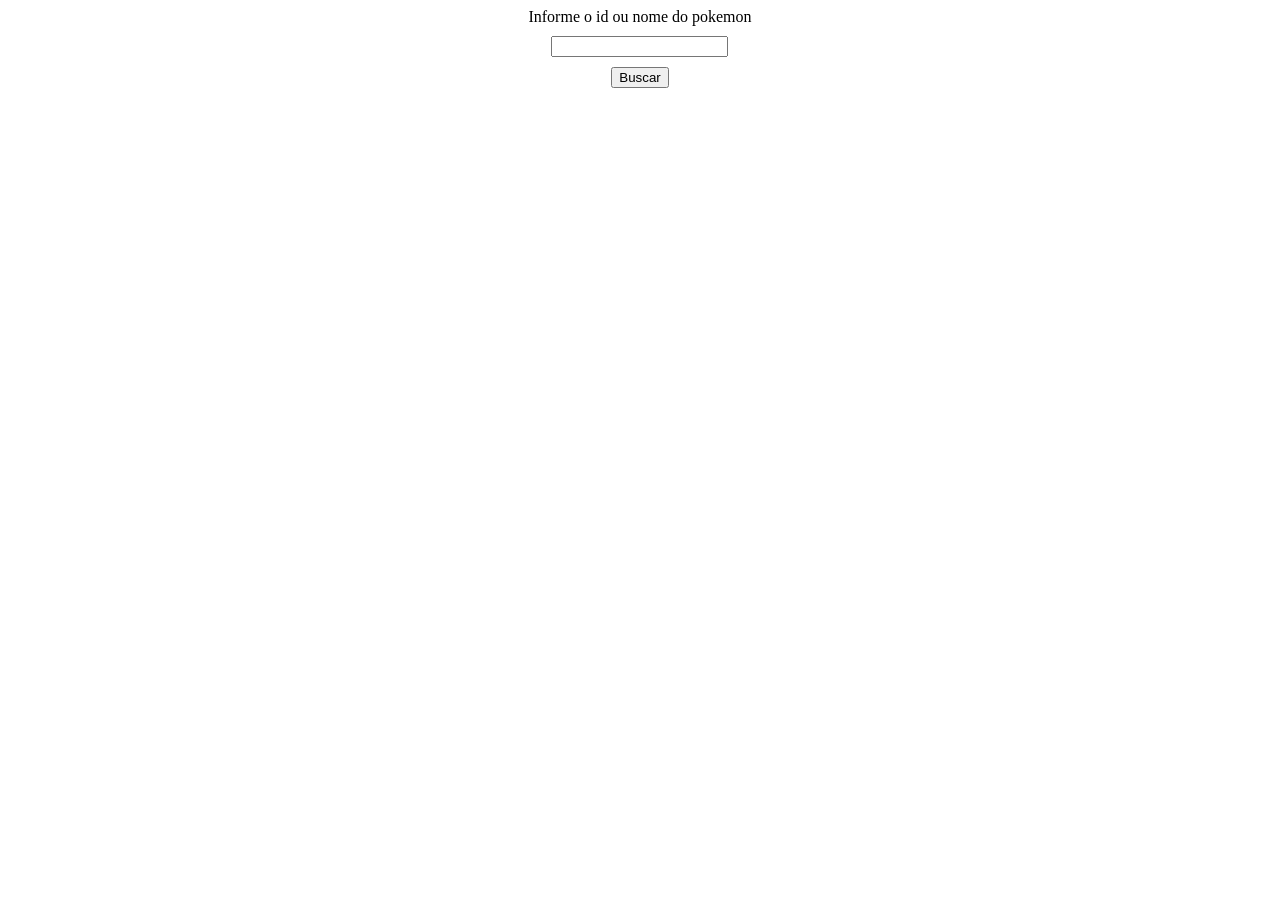
==== index.html @ fc784e53 "Add files via upload" ====
<!DOCTYPE html>
<html lang="en">
<head>
    <meta charset="UTF-8">
    <meta name="viewport" content="width=device-width, initial-scale=1.0">
    <title>Document</title>
    <link rel="stylesheet" href="style.css">
</head>
<body>

    <div id="form">
    <label for="pokemon">Informe o id ou nome do pokemon</label>
    <input type="text" name="pokemon" id="pokemon">
    <button id="buscar" onclick="chamarAPI()">Buscar</button>
    </div>

    <div id="cartao">
    </div>

    <script src="script.js"></script>
</body>
</html>
---- style.css ----
body{
    display: flex;
    flex-direction: column;
    justify-content: center;
    align-items: center;
}

#form{
    display: flex;
    flex-direction: column;
    align-items: center;
    justify-content: center;
    gap: 10px;
}
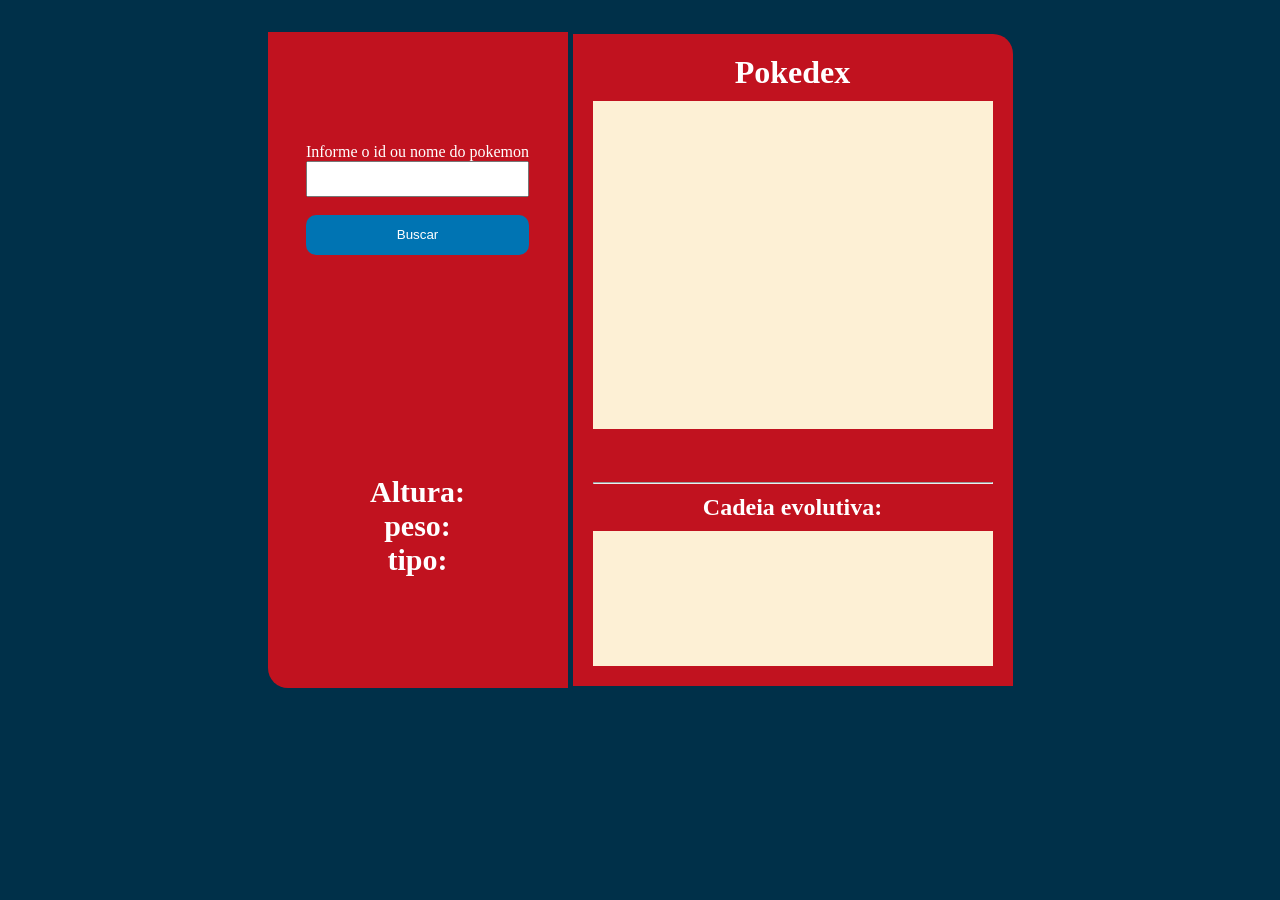
==== commit be9465fb: "Pokédex finalizada" ====
--- a/index.html
+++ b/index.html
@@ -8,13 +8,40 @@
 </head>
 <body>
 
-    <div id="form">
-    <label for="pokemon">Informe o id ou nome do pokemon</label>
-    <input type="text" name="pokemon" id="pokemon">
-    <button id="buscar" onclick="chamarAPI()">Buscar</button>
-    </div>
+    <div id="pokedex">
+        <div id="left">
+            <div id="form">
+                <label for="pokemon">Informe o id ou nome do pokemon</label>
+                <input type="text" name="pokemon" id="pokemon"><br>
+                <button id="buscar" onclick="chamarAPI()">Buscar</button>
+            </div>
+        
+        <div id="infos">
+            <p><strong>Altura: </strong></p>
+            <p><strong>peso: </strong></p>
+            <p><strong>tipo: </strong></p>
+        </div>
 
-    <div id="cartao">
+        </div>
+
+        <div id="cartao">
+            <h1>Pokedex</h1>
+            <div id="imagem">
+            </div>
+
+            <div id="nome">
+            </div>
+            <hr>
+            <h2>Cadeia evolutiva:</h2>
+            <div id="evo">
+                <div class="estagio" id="estagio1">
+                </div>
+                <div class="estagio" id="estagio2">
+                </div>
+                <div class="estagio" id="estagio3">
+                </div>
+            </div>
+        </div>
     </div>
 
     <script src="script.js"></script>
--- a/style.css
+++ b/style.css
@@ -1,14 +1,143 @@
+*{
+    margin: 0;
+}
+
 body{
     display: flex;
-    flex-direction: column;
+    align-items: center;
+    justify-content: center;
+    background-color: #003049;
+    color: white;
+}
+
+#pokedex{
+    height: 80vh;
+    display: flex;
     justify-content: center;
     align-items: center;
+    gap: 5px;
+}
+
+#left{
+    background-color: #C1121F;
+    display: flex;
+    flex-direction: column;
+    text-align: center;
+    align-items: center;
+    justify-content: space-around;
+    height: 91%;
+    width: 300px;
+    border-radius: 0 0 0 20px;
+}
+
+#cartao{
+    display: flex;
+    flex-direction: column;
+    background-color: #C1121F;
+    text-align: center;
+    width: 400px;
+    height: 85%;
+    border-radius: 0 20px 0 0;
+    color: white;
+    padding: 20px;
+    gap: 10px;
 }
 
 #form{
     display: flex;
     flex-direction: column;
+}
+
+#form input{
+    height: 30px;
+}
+
+#form button{
+    border-radius: 10px;
+    height: 40px;
+    border-style: none;
+    background-color: #0074b3;
+    color: white;
+}
+
+#form button:hover{
+    background-color: #003f61;
+}
+
+
+#evo{
+    display: flex;
+}
+
+#infos p{
+    font-size: 30px;
+}
+
+#nome{
+    height: 10%;
+}
+
+#imagem{
+    background-color: #FDF0D5;
+    width: 100%;
+    height: 100%;
+}
+
+#cartao img{
+    background-color: #FDF0D5;
+    width: 80%;
+    height: 95%;
+    border-radius: 0 20px 0 0;
+}
+
+#evo{
+    background-color: #FDF0D5;
+    height: 35%;
+    color: black;
+    display: flex;
+    justify-content: center;
     align-items: center;
-    justify-content: center;
-    gap: 10px;
-}+    justify-content: space-around;
+    padding: 10px;
+}
+
+
+@media(width < 700px){
+    #pokedex{
+        flex-direction: column;
+    }
+}
+
+@media(width < 410px){
+    #cartao{
+        width: 300px;
+    }
+}
+
+@media(height < 800px){
+    #pokedex{
+        height: 100vh;
+    }
+
+
+    #cartao{
+        width: 400px;
+        height: 85%;
+    }
+
+    #left{
+        height: 92%;
+    }
+
+    #cartao img{
+        height: auto;
+        max-height: 100%;
+    }
+
+    #imagem{
+        width: 100%;
+        height: 45%;
+    }
+
+}
+
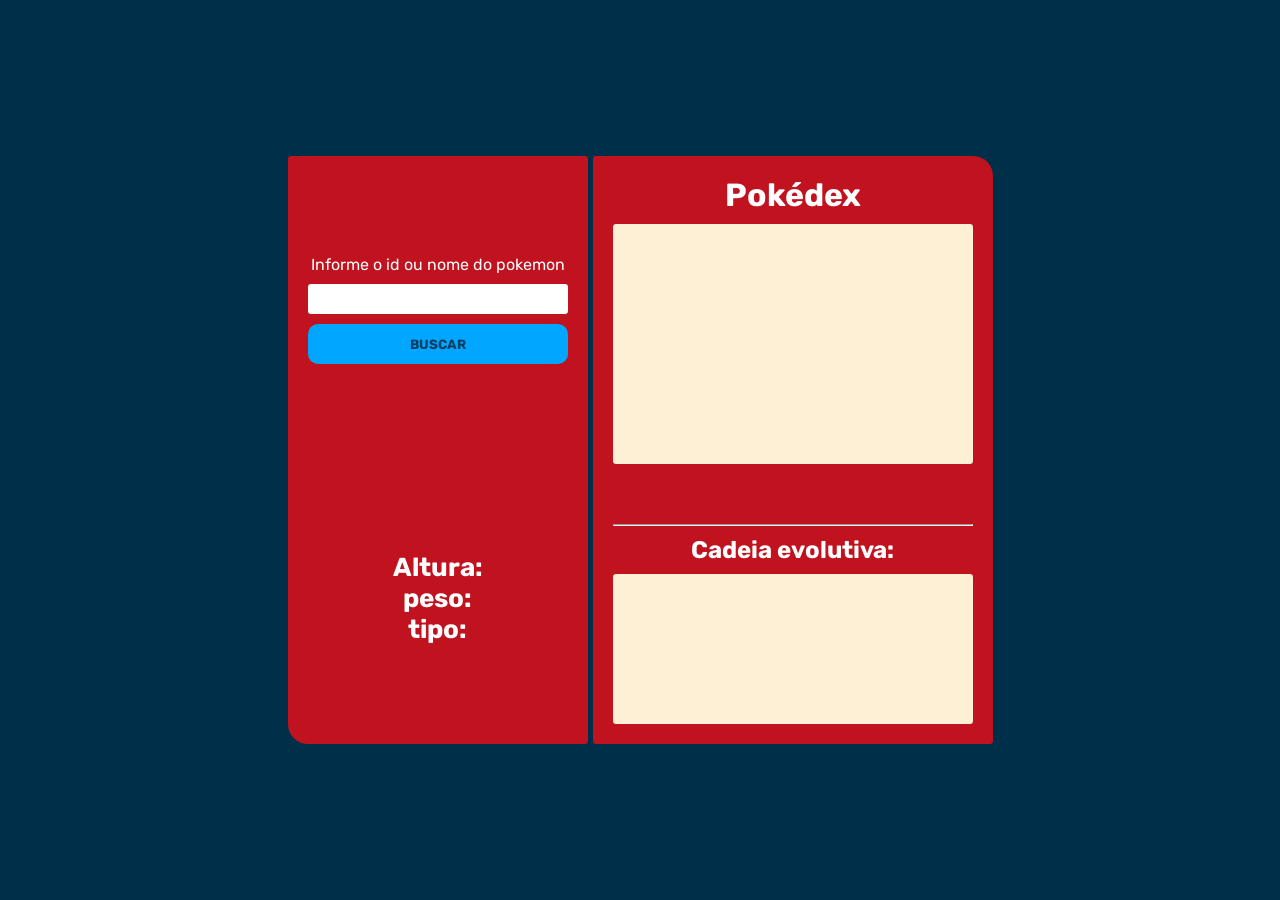
==== commit f2b4fd57: "update pastas" ====
--- a/index.html
+++ b/index.html
@@ -1,49 +1,52 @@
-<!DOCTYPE html>
-<html lang="en">
-<head>
-    <meta charset="UTF-8">
-    <meta name="viewport" content="width=device-width, initial-scale=1.0">
-    <title>Document</title>
-    <link rel="stylesheet" href="style.css">
-</head>
-<body>
-
-    <div id="pokedex">
-        <div id="left">
-            <div id="form">
-                <label for="pokemon">Informe o id ou nome do pokemon</label>
-                <input type="text" name="pokemon" id="pokemon"><br>
-                <button id="buscar" onclick="chamarAPI()">Buscar</button>
-            </div>
-        
-        <div id="infos">
-            <p><strong>Altura: </strong></p>
-            <p><strong>peso: </strong></p>
-            <p><strong>tipo: </strong></p>
-        </div>
-
-        </div>
-
-        <div id="cartao">
-            <h1>Pokedex</h1>
-            <div id="imagem">
-            </div>
-
-            <div id="nome">
-            </div>
-            <hr>
-            <h2>Cadeia evolutiva:</h2>
-            <div id="evo">
-                <div class="estagio" id="estagio1">
-                </div>
-                <div class="estagio" id="estagio2">
-                </div>
-                <div class="estagio" id="estagio3">
-                </div>
-            </div>
-        </div>
-    </div>
-
-    <script src="script.js"></script>
-</body>
-</html>
+<!DOCTYPE html>
+<html lang="en">
+<head>
+    <meta charset="UTF-8">
+    <meta name="viewport" content="width=device-width, initial-scale=1.0">
+    <title>Pokedex</title>
+    <link rel="preconnect" href="https://fonts.googleapis.com">
+<link rel="preconnect" href="https://fonts.gstatic.com" crossorigin>
+<link href="https://fonts.googleapis.com/css2?family=Rubik:ital,wght@0,300..900;1,300..900&display=swap" rel="stylesheet">
+    <link rel="shortcut icon" href="favicon/Poké_Ball_icon.svg.webp" type="image/x-icon">
+    <link rel="stylesheet" href="style.css">
+</head>
+<body class="rubik-regular">
+    <div id="pokedex">
+        <div id="left">
+            <div id="form">
+                <label for="pokemon">Informe o id ou nome do pokemon</label>
+                <input type="text" name="pokemon" id="pokemon"><br>
+                <button id="buscar" onclick="chamarAPI()"><strong>BUSCAR</strong></button>
+            </div>
+        
+            <div id="infos">
+                <p><strong>Altura: </strong></p>
+                <p><strong>peso: </strong></p>
+                <p><strong>tipo: </strong></p>
+            </div>
+
+        </div>
+
+        <div id="cartao">
+            <h1>Pokédex</h1>
+            <div id="imagem">
+            </div>
+
+            <div id="nome">
+            </div>
+            <hr>
+            <h2>Cadeia evolutiva:</h2>
+            <div id="evo">
+                <div class="estagio" id="estagio1">
+                </div>
+                <div class="estagio" id="estagio2">
+                </div>
+                <div class="estagio" id="estagio3">
+                </div>
+            </div>
+        </div>
+    </div>
+
+    <script src="script.js"></script>
+</body>
+</html>
--- a/style.css
+++ b/style.css
@@ -1,143 +1,230 @@
-*{
-    margin: 0;
-}
-
-body{
-    display: flex;
-    align-items: center;
-    justify-content: center;
-    background-color: #003049;
-    color: white;
-}
-
-#pokedex{
-    height: 80vh;
-    display: flex;
-    justify-content: center;
-    align-items: center;
-    gap: 5px;
-}
-
-#left{
-    background-color: #C1121F;
-    display: flex;
-    flex-direction: column;
-    text-align: center;
-    align-items: center;
-    justify-content: space-around;
-    height: 91%;
-    width: 300px;
-    border-radius: 0 0 0 20px;
-}
-
-#cartao{
-    display: flex;
-    flex-direction: column;
-    background-color: #C1121F;
-    text-align: center;
-    width: 400px;
-    height: 85%;
-    border-radius: 0 20px 0 0;
-    color: white;
-    padding: 20px;
-    gap: 10px;
-}
-
-#form{
-    display: flex;
-    flex-direction: column;
-}
-
-#form input{
-    height: 30px;
-}
-
-#form button{
-    border-radius: 10px;
-    height: 40px;
-    border-style: none;
-    background-color: #0074b3;
-    color: white;
-}
-
-#form button:hover{
-    background-color: #003f61;
-}
-
-
-#evo{
-    display: flex;
-}
-
-#infos p{
-    font-size: 30px;
-}
-
-#nome{
-    height: 10%;
-}
-
-#imagem{
-    background-color: #FDF0D5;
-    width: 100%;
-    height: 100%;
-}
-
-#cartao img{
-    background-color: #FDF0D5;
-    width: 80%;
-    height: 95%;
-    border-radius: 0 20px 0 0;
-}
-
-#evo{
-    background-color: #FDF0D5;
-    height: 35%;
-    color: black;
-    display: flex;
-    justify-content: center;
-    align-items: center;
-    justify-content: space-around;
-    padding: 10px;
-}
-
-
-@media(width < 700px){
-    #pokedex{
-        flex-direction: column;
-    }
-}
-
-@media(width < 410px){
-    #cartao{
-        width: 300px;
-    }
-}
-
-@media(height < 800px){
-    #pokedex{
-        height: 100vh;
-    }
-
-
-    #cartao{
-        width: 400px;
-        height: 85%;
-    }
-
-    #left{
-        height: 92%;
-    }
-
-    #cartao img{
-        height: auto;
-        max-height: 100%;
-    }
-
-    #imagem{
-        width: 100%;
-        height: 45%;
-    }
-
-}
-
+*{
+    margin: 0;
+    box-sizing: border-box;
+}
+
+.rubik-regular {
+  font-family: "Rubik", sans-serif;
+  font-optical-sizing: auto;
+  font-weight: 400;
+  font-style: normal;
+}
+
+body{
+    min-height: 100vh;
+    min-height: 100dvh;
+    padding: 10px;
+    display: flex;
+    align-items: center;
+    justify-content: center;
+    background-color: #003049;
+    color: white;
+}
+
+#pokedex{
+    width: 100%;
+    max-width: 710px;
+    display: flex;
+    justify-content: center;
+    align-items: stretch;
+    gap: 5px;
+}
+
+/* ---------- painel esquerdo ---------- */
+
+#left{
+    background-color: #C1121F;
+    display: flex;
+    flex-direction: column;
+    text-align: center;
+    align-items: center;
+    justify-content: space-around;
+    gap: 30px;
+    padding: 20px 0;
+    flex: 0 0 300px;
+    width: 300px;
+    border-radius: 0.2rem 0.2rem 0.2rem 20px;
+}
+
+#form{
+    display: flex;
+    flex-direction: column;
+    width: 100%;
+    padding: 0 20px;
+}
+
+#form br{
+    display: none;
+}
+
+#form input{
+    margin: 10px 0;
+    height: 30px;
+    padding: 0 8px;
+    font-size: 16px;
+    font-family: inherit;
+    border: none;
+    border-radius: 0.2rem;
+}
+
+#form input:focus{
+    outline: #00a6ff solid 3px;
+}
+
+#form button{
+    border-radius: 10px;
+    height: 40px;
+    border-style: none;
+    font-family: inherit;
+    background-color: #00a6ff;
+    color: #003f61;
+    transition: all 0.3s ease;
+}
+
+#form button:hover{
+    cursor: pointer;
+    background-color: #003f61;
+    color: white;
+}
+
+#infos{
+    width: 100%;
+    padding: 0 20px;
+}
+
+#infos p{
+    font-size: 26px;
+    overflow-wrap: anywhere; /* nomes de tipo/valores grandes não vazam */
+}
+
+/* ---------- cartão ---------- */
+
+#cartao{
+    display: flex;
+    flex-direction: column;
+    background-color: #C1121F;
+    text-align: center;
+    flex: 0 0 400px;
+    width: 400px;
+    height: auto;           
+    border-radius: 0.2rem 20px 0.2rem 0.2rem;
+    color: white;
+    padding: 20px;
+    gap: 10px;
+}
+
+#imagem{
+    background-color: #FDF0D5;
+    width: 100%;
+    height: 240px;
+    display: flex;
+    align-items: center;
+    justify-content: center;
+    overflow: hidden;
+    border-radius: 0.2rem;
+}
+
+#imagem img{
+    height: 200px;
+    width: auto;
+    max-width: 100%;
+    object-fit: contain;
+    image-rendering: pixelated; /* sprite pequeno ampliado sem ficar borrado */
+}
+
+#nome{
+    min-height: 40px;
+}
+
+#nome h2{
+    font-size: 1.2rem;
+    overflow-wrap: anywhere;
+    text-transform: capitalize;
+}
+
+/* ---------- cadeia evolutiva ---------- */
+
+#evo{
+    background-color: #FDF0D5;
+    color: black;
+    min-height: 150px;
+    display: flex;
+    flex-wrap: wrap;         /* em telas estreitas os estágios quebram de linha */
+    align-items: center;
+    justify-content: space-around;
+    gap: 8px;
+    padding: 10px;
+    border-radius: 0.2rem;
+}
+
+.estagio{
+    visibility: hidden;
+    display: flex;
+    flex-direction: column;
+    align-items: center;
+    justify-content: center;
+    flex: 1 1 90px;
+    min-width: 0;
+    max-width: 115px;
+    min-height: 120px;
+    padding: 5px 10px;
+    font-size: 14px;
+    text-align: center;
+    overflow-wrap: anywhere;
+    text-transform: capitalize;
+    background-color: #C1121F20;
+    border-radius: 0.2rem;
+}
+
+.estagio img{
+    width: 72px;
+    height: 72px;
+    object-fit: contain;
+    image-rendering: pixelated;
+}
+
+/* ---------- responsivo ---------- */
+
+@media(width < 780px){
+    body{
+        align-items: flex-start;
+    }
+
+    #pokedex{
+        flex-direction: column;
+        align-items: center;
+    }
+
+    #left,
+    #cartao{
+        flex: 0 0 auto;
+        width: 100%;
+        max-width: 400px;
+    }
+
+    #left{
+        border-radius: 20px 0.2rem 0.2rem 0.2rem;
+    }
+
+    #cartao{
+        border-radius: 0.2rem 0.2rem 20px 0.2rem;
+    }
+}
+
+@media(width < 410px){
+    body{
+        padding: 10px;
+    }
+
+    #infos p{
+        font-size: 22px;
+    }
+
+    #imagem{
+        height: 200px;
+    }
+
+    #imagem img{
+        height: 160px;
+    }
+}
